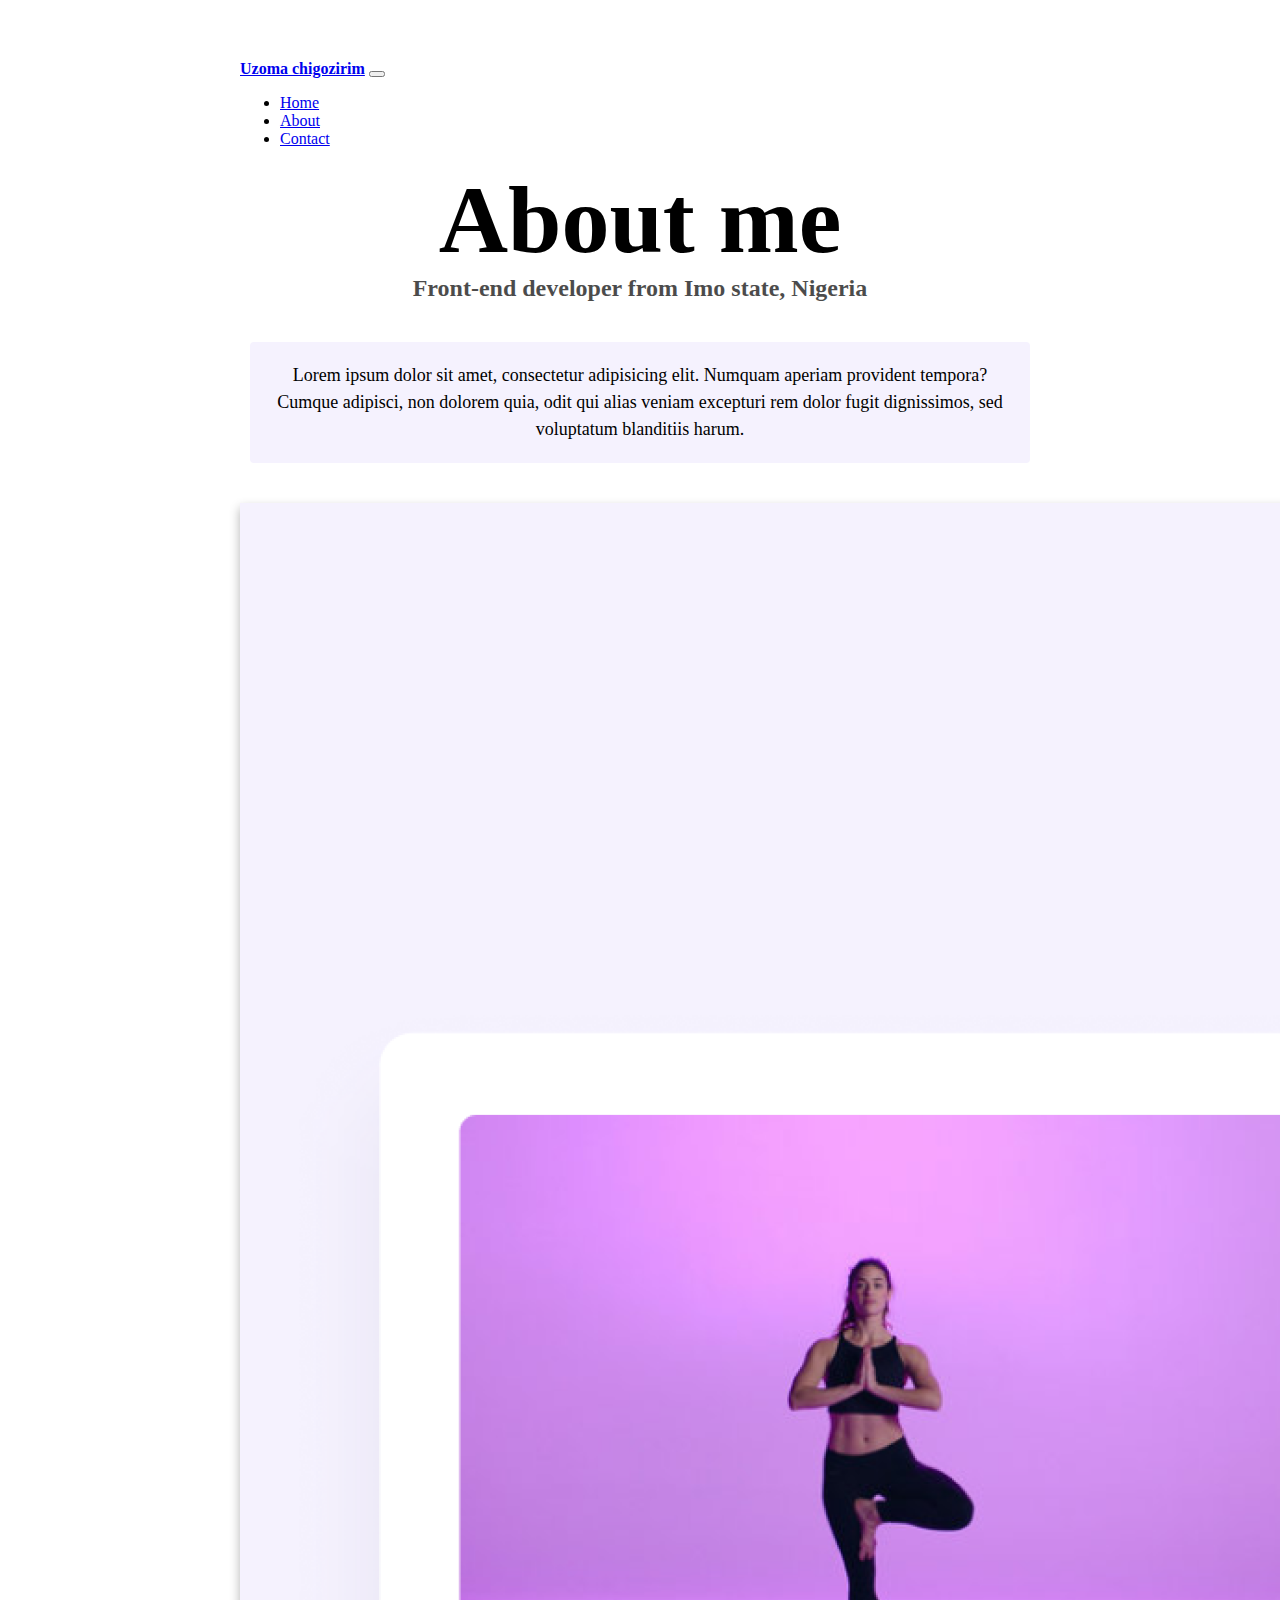
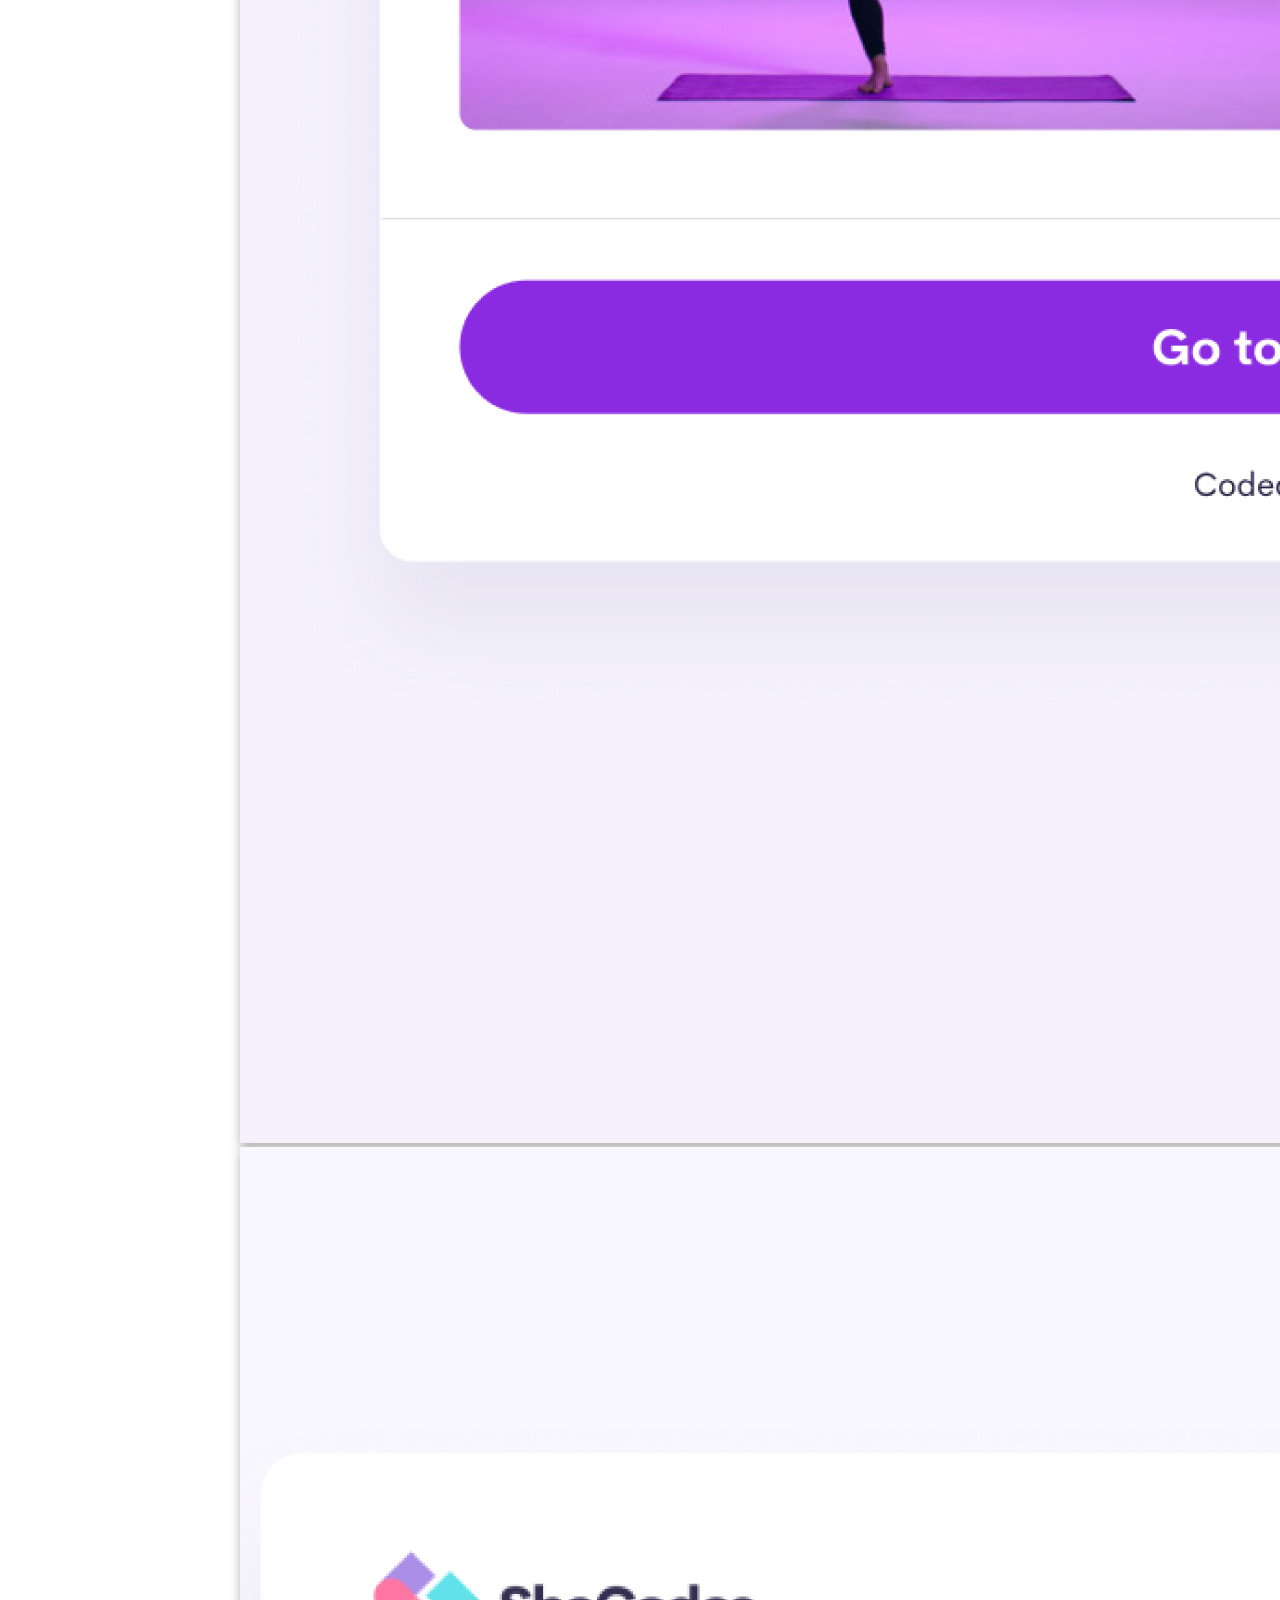
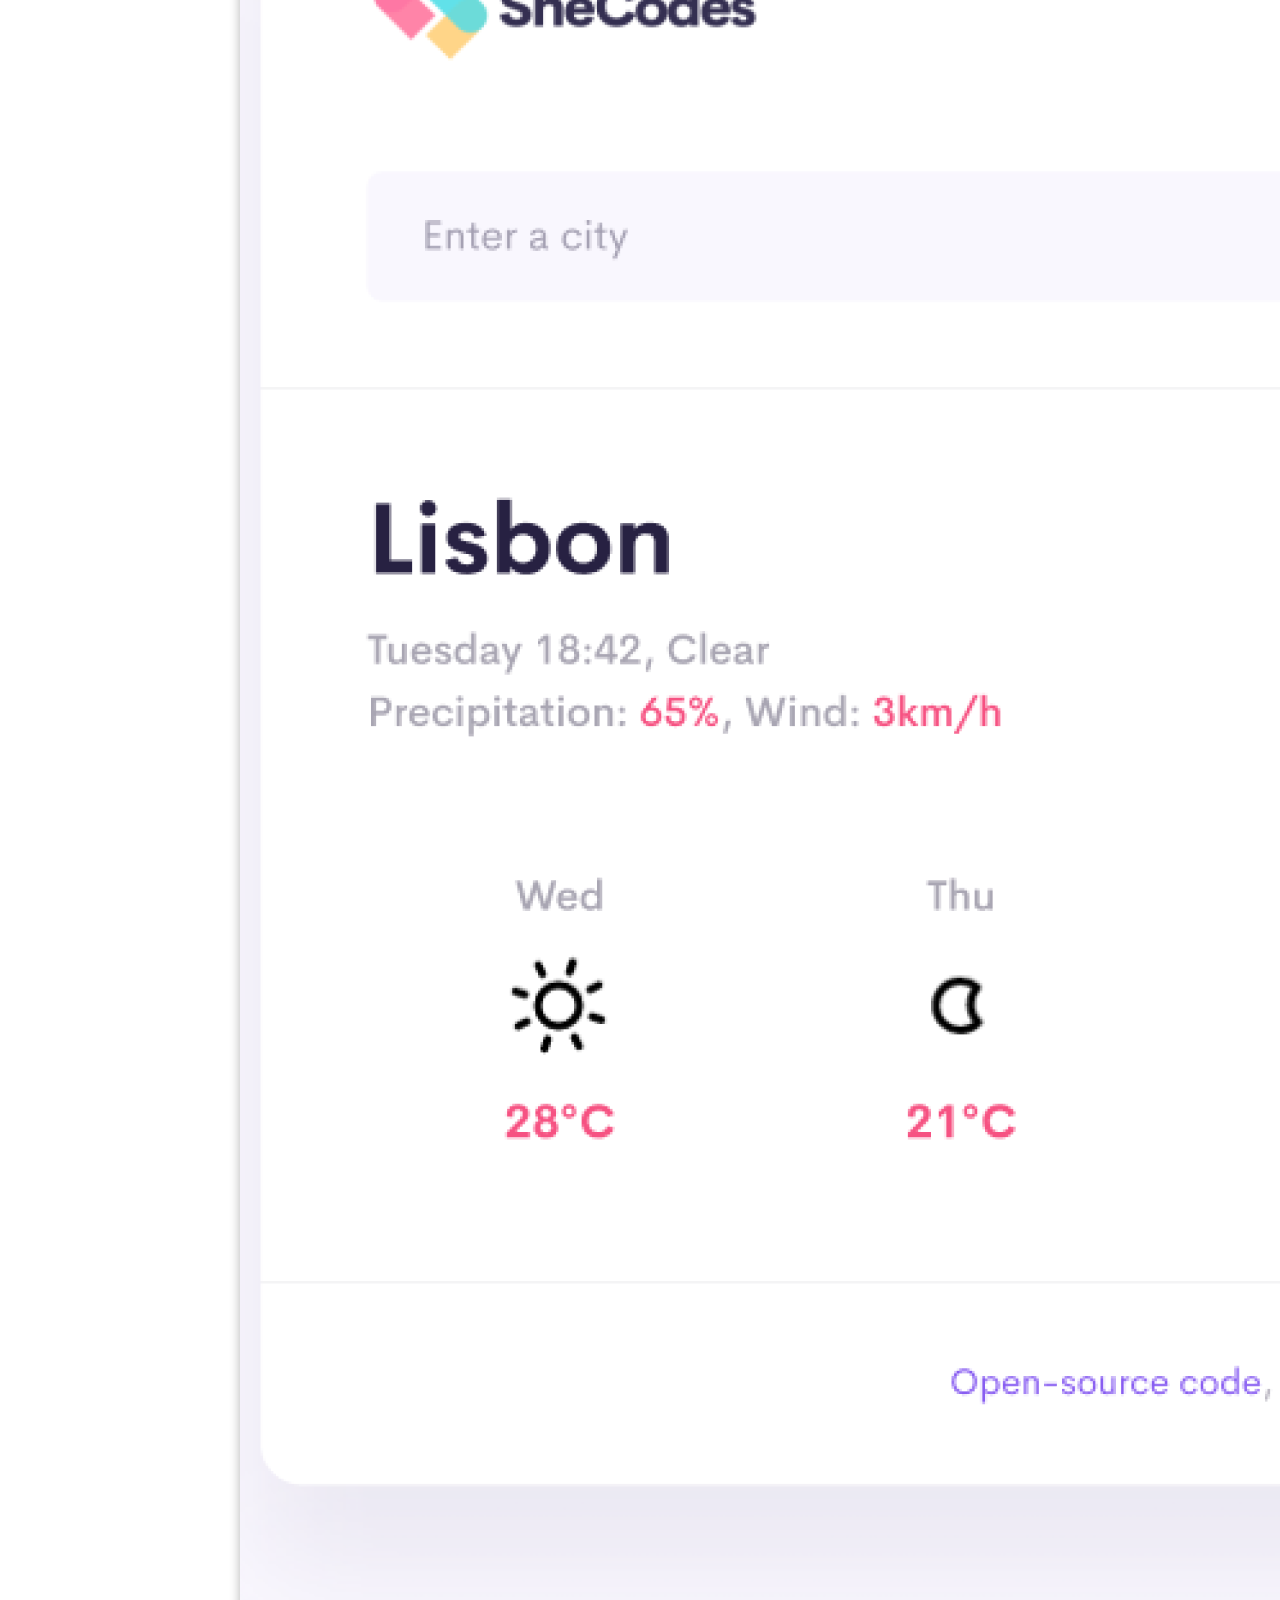
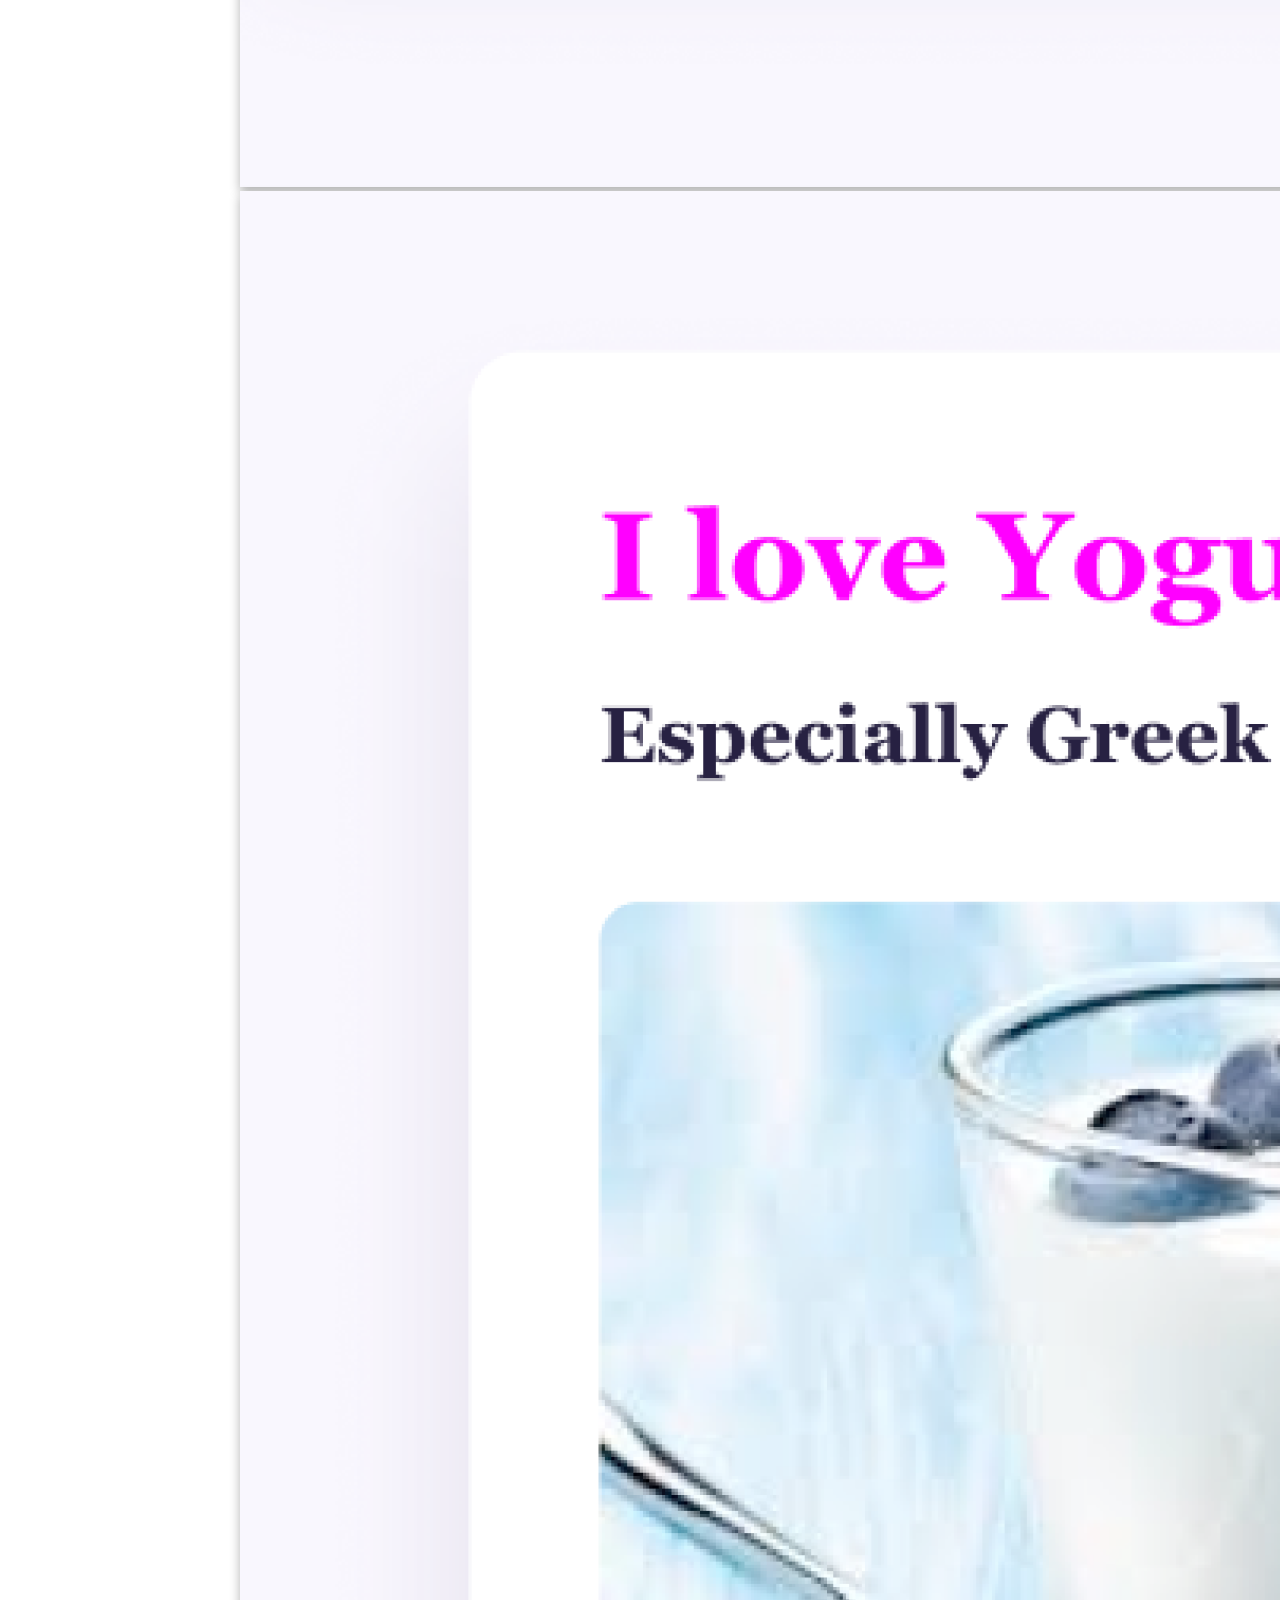
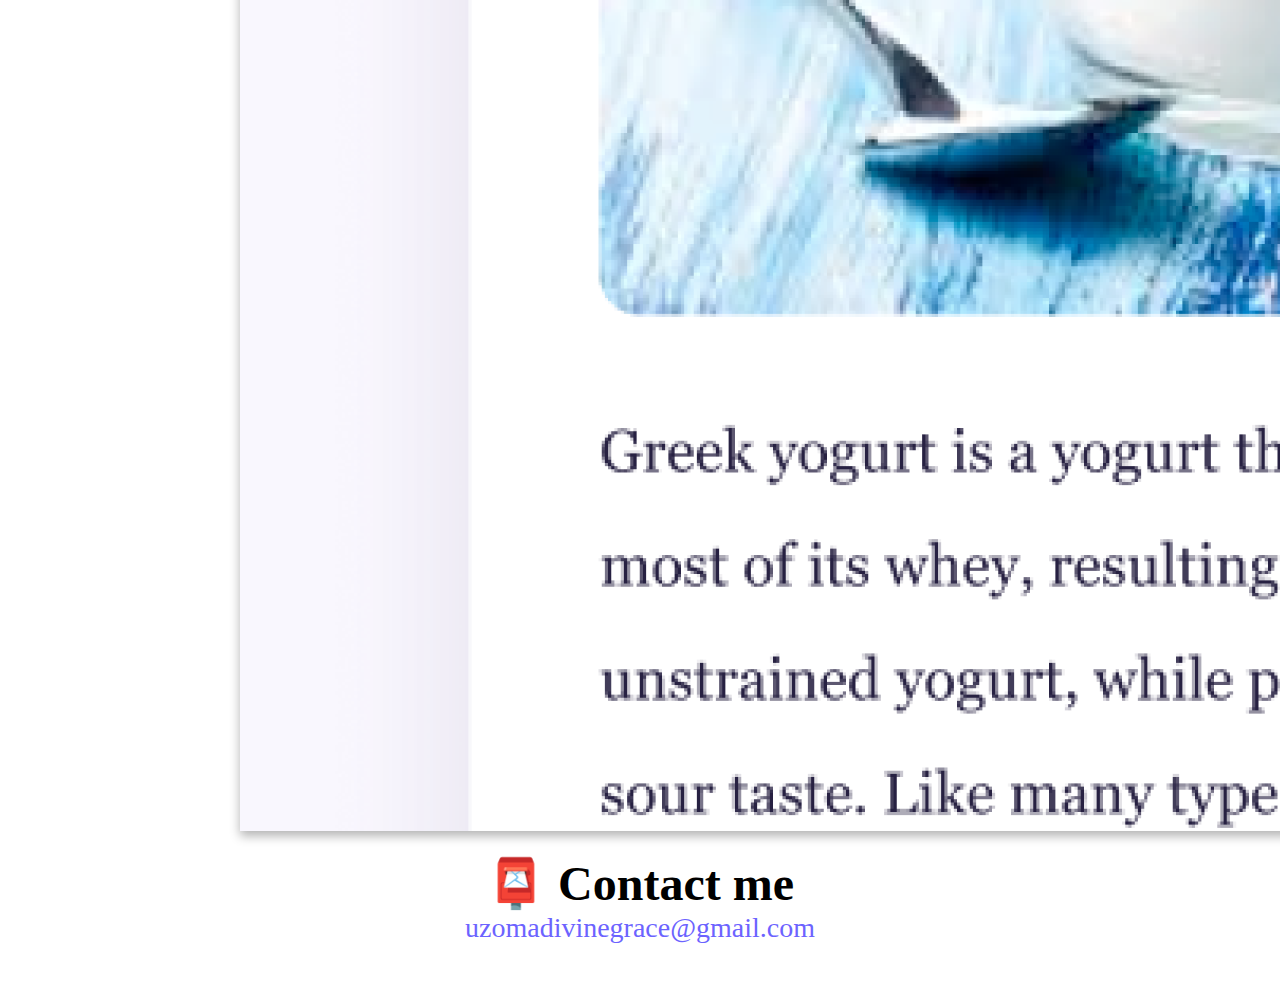
==== about.html @ e3487bbd "started the portfolio website" ====
<!DOCTYPE html>
<html lang="en">
  <head>
    <meta charset="UTF-8" />
    <meta http-equiv="X-UA-Compatible" content="IE=edge" />
    <meta name="viewport" content="width=device-width, initial-scale=1.0" />
    <meta name="description" content="The about page of Uzoma Chigozirim" />
    <link
      href="https://cdn.jsdelivr.net/npm/bootstrap@5.2.1/dist/css/bootstrap.min.css"
      rel="stylesheet"
      integrity="sha384-iYQeCzEYFbKjA/T2uDLTpkwGzCiq6soy8tYaI1GyVh/UjpbCx/TYkiZhlZB6+fzT"
      crossorigin="anonymous"
    />
    <script
      src="https://cdn.jsdelivr.net/npm/bootstrap@5.2.1/dist/js/bootstrap.bundle.min.js"
      integrity="sha384-u1OknCvxWvY5kfmNBILK2hRnQC3Pr17a+RTT6rIHI7NnikvbZlHgTPOOmMi466C8"
      crossorigin="anonymous"
    ></script>
    <link rel="stylesheet" href="/src/style.css" />
    <title>About uzoma chigozirim</title>
  </head>
  <body>
    <div class="container">
      <div class="fixed-top">
        <nav class="navbar navbar-expand-lg bg-light">
          <div class="container-fluid">
            <a class="navbar-brand" href="#"
              ><strong>Uzoma chigozirim</strong></a
            >
            <button
              class="navbar-toggler"
              type="button"
              data-bs-toggle="collapse"
              data-bs-target="#navbarNav"
              aria-controls="navbarNav"
              aria-expanded="false"
              aria-label="Toggle navigation"
            >
              <span class="navbar-toggler-icon"></span>
            </button>
            <div class="collapse navbar-collapse" id="navbarNav">
              <ul class="navbar-nav">
                <li class="nav-item">
                  <a
                    class="nav-link active"
                    aria-current="page"
                    href="/index.html"
                    >Home</a
                  >
                </li>
                <li class="nav-item">
                  <a class="nav-link" href="/about.html">About</a>
                </li>
                <li class="nav-item">
                  <a class="nav-link" href="/about.html#contact">Contact</a>
                </li>
              </ul>
            </div>
          </div>
        </nav>
      </div>
    </div>

    <h1>About me</h1>
    <h3>Front-end developer from Imo state, Nigeria</h3>
    <div class="about-paragraphs">
      <p>
        Lorem ipsum dolor sit amet, consectetur adipisicing elit. Numquam
        aperiam provident tempora? Cumque adipisci, non dolorem quia, odit qui
        alias veniam excepturi rem dolor fugit dignissimos, sed voluptatum
        blanditiis harum.
      </p>
    </div>

    <div class="container">
      <div class="row">
        <div class="col-md-4">
          <img
            src="/images/yoga.png"
            alt="yoga-lady"
            class="img-fluid rounded p-2 border m-2"
          />
        </div>

        <div class="col-md-4">
          <img
            src="/images/weather.png"
            alt="weather-app"
            class="img-fluid rounded p-2 border m-2"
          />
        </div>

        <div class="col-md-4">
          <img
            src="/images/yogurt.png"
            alt="Greekstyle yogurt"
            class="img-fluid rounded p-2 border m-2"
          />
        </div>
      </div>
    </div>

    <div id="contact">
      <h2>📮 Contact me</h2>
      <a
        href="mailto:uzomadivinegrace@gmail.com"
        title="Email Address"
        class="email-link"
      >
        uzomadivinegrace@gmail.com
      </a>
    </div>
  </body>
</html>
---- src/style.css ----
:root {
  --primary-color: #6c63ff;
  --secondary-color: #f5f2fe;
  --box-shadow: 0 5px 10px rgba(0, 0, 0, 0.3);
}

body {
  margin: 60px auto;
  max-width: 800px;
}

h1,
h2,
h3 {
  text-align: center;
  margin: 0;
}

h1 {
  font-size: 96px;
}

h2 {
  font-size: 48px;
}

h3 {
  font-size: 24px;
  opacity: 0.7;
}

h4 {
  font-size: 50px;
}

p {
  background: var(--secondary-color);
  padding: 20px;
  border-radius: 4px;
  font-size: 18px;
  line-height: 1.5;
  text-align: center;
  display: block;
}

img {
  box-shadow: var(--box-shadow);
}

#contact {
  margin: 20px;
}

.navigation-links {
  display: flex;
  margin-top: 40px;
  justify-content: center;
}

.navigation-links a {
  margin: 20px;
  border-radius: 4px;
  padding: 20px 15px;
  text-decoration: none;
  text-transform: capitalize;
}

.contact-link {
  background: var(--primary-color);
  box-shadow: var(--box-shadow);
  color: white;
}

.about-link {
  color: var(--primary-color);
  border: 1px solid var(--primary-color);
}

.homepage-link {
  color: var(--primary-color);
  text-align: center;
  display: block;
}

.about-paragraphs {
  display: flex;
  flex-direction: center;
  margin: 30px 0;
}

.about-paragraphs p {
  margin: 10px;
}

.email-link {
  display: flex;
  justify-content: center;
  color: var(--primary-color);
  font-size: 28px;
  text-decoration: none;
}

.email-link:hover {
  text-decoration: underline;
}

.button {
  background: var(--primary-color);
  color: var(--secondary-color);
  display: block;
  padding: 10px;
  max-width: fit-content;
}
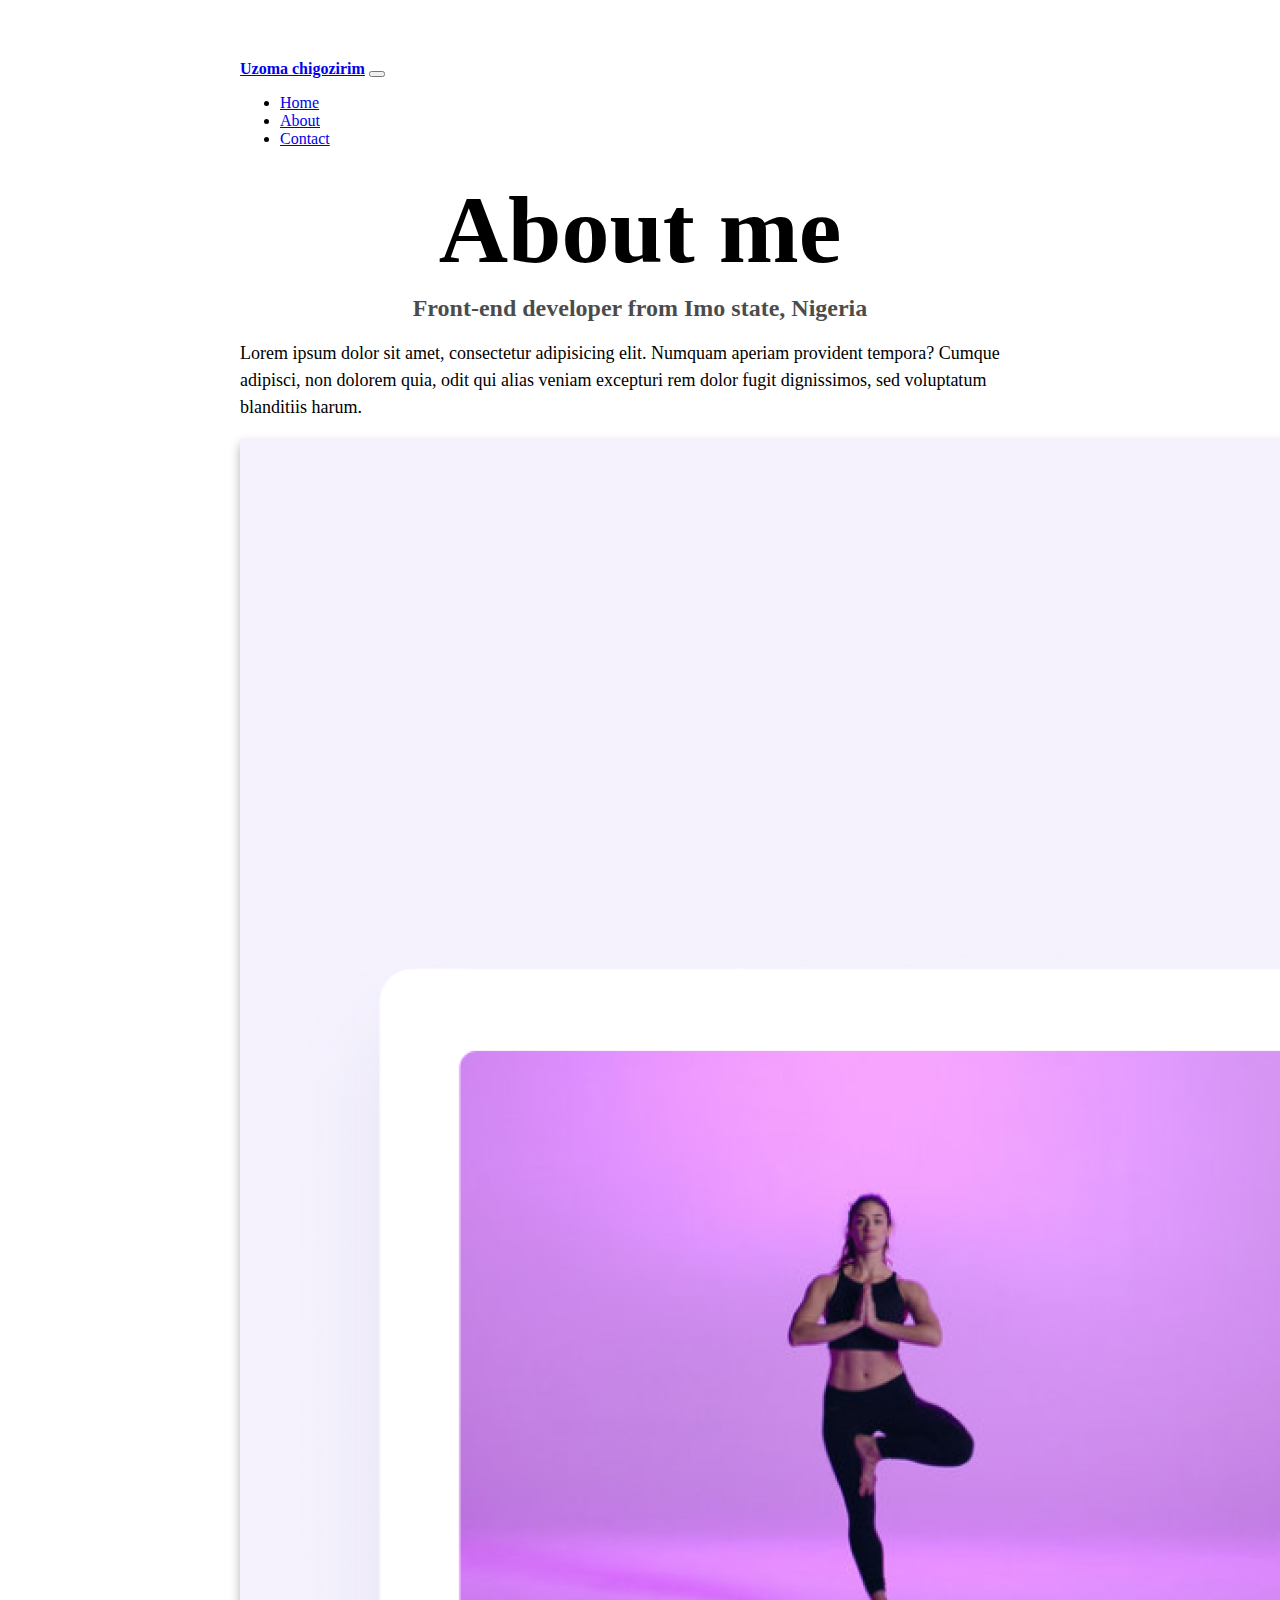
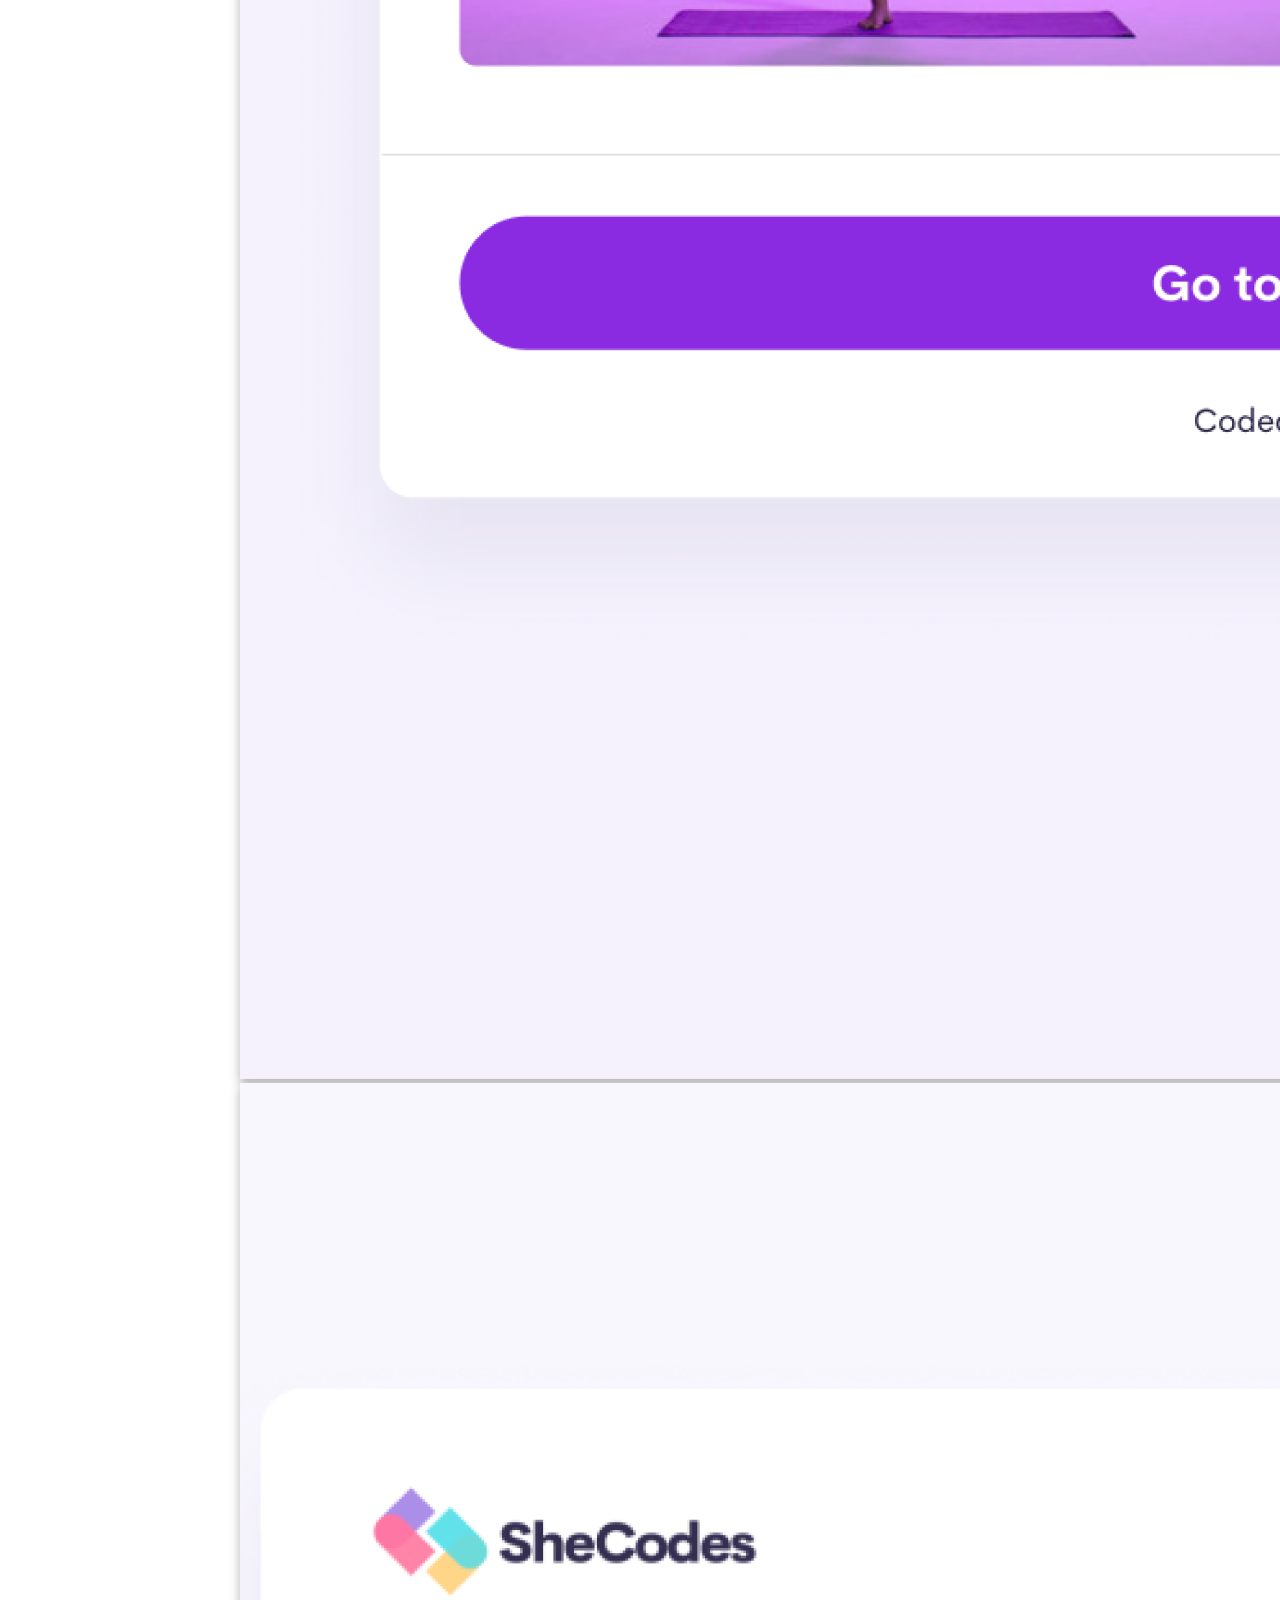
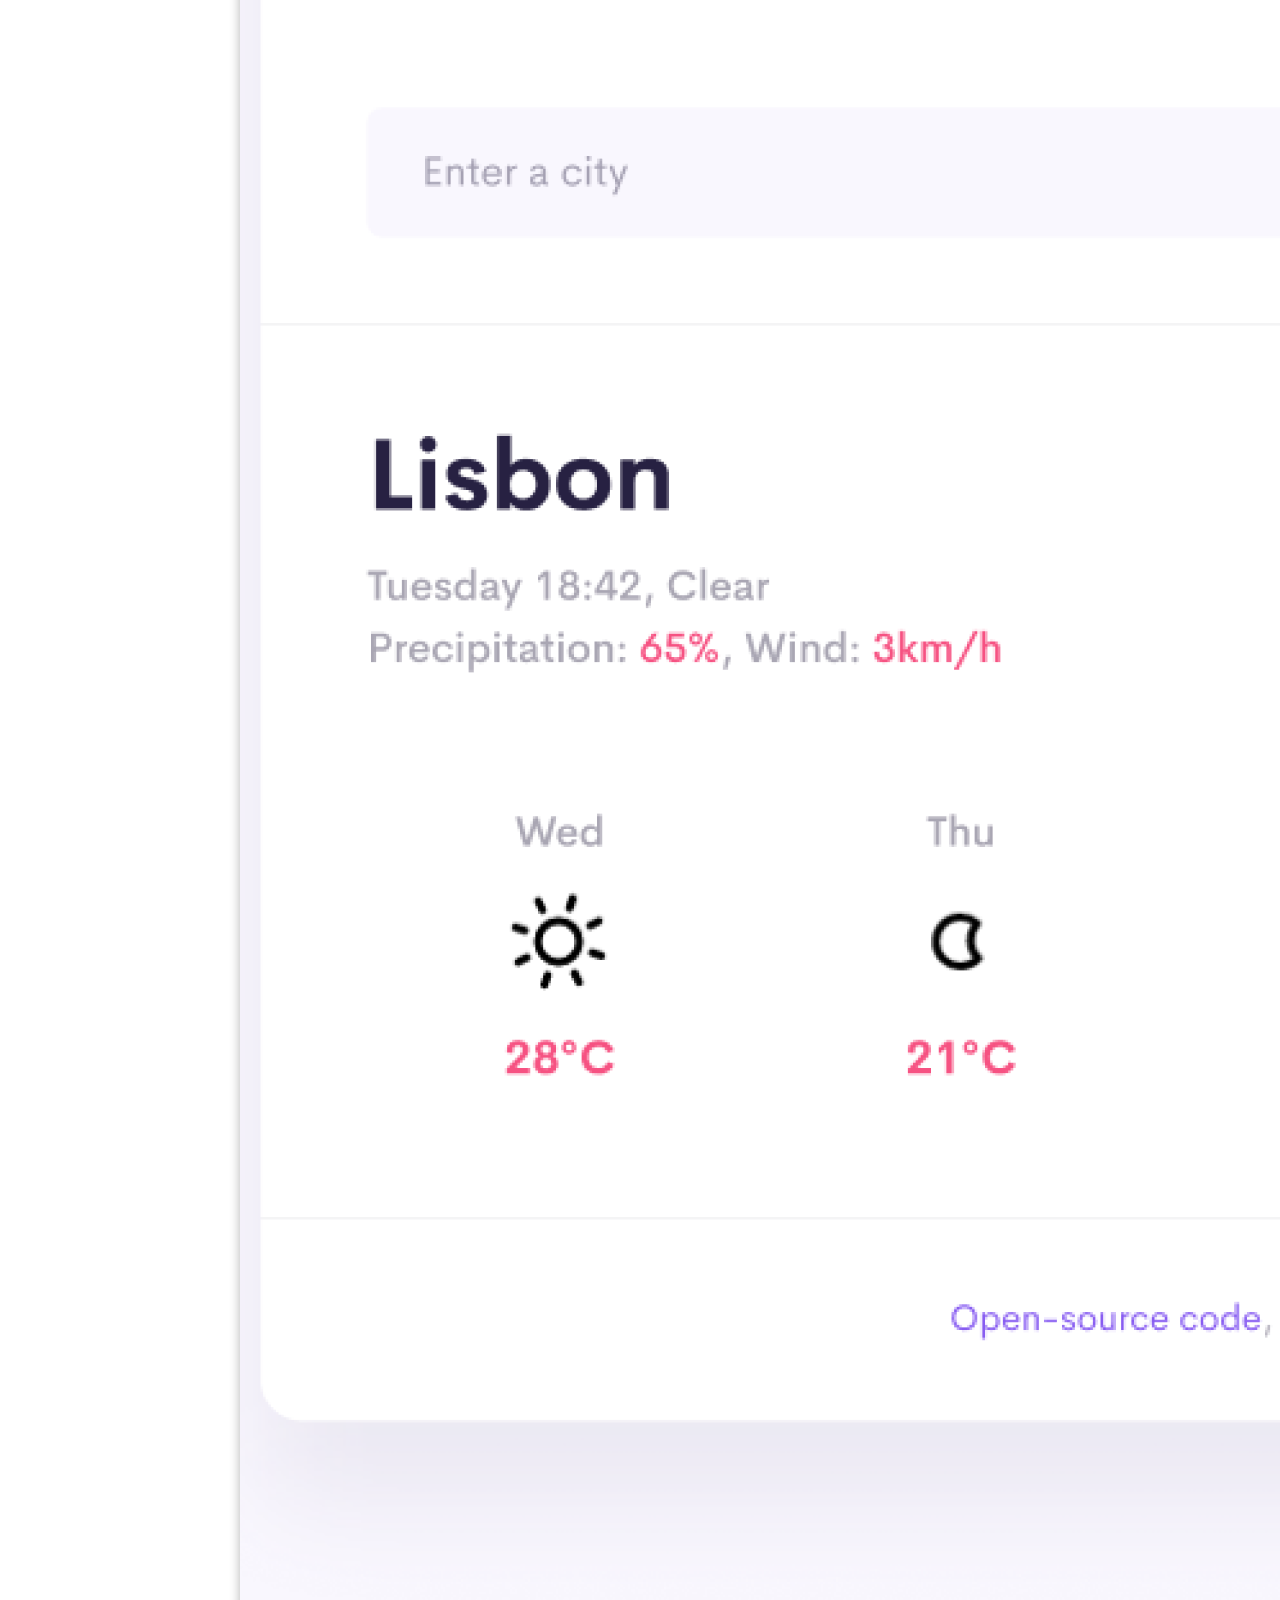
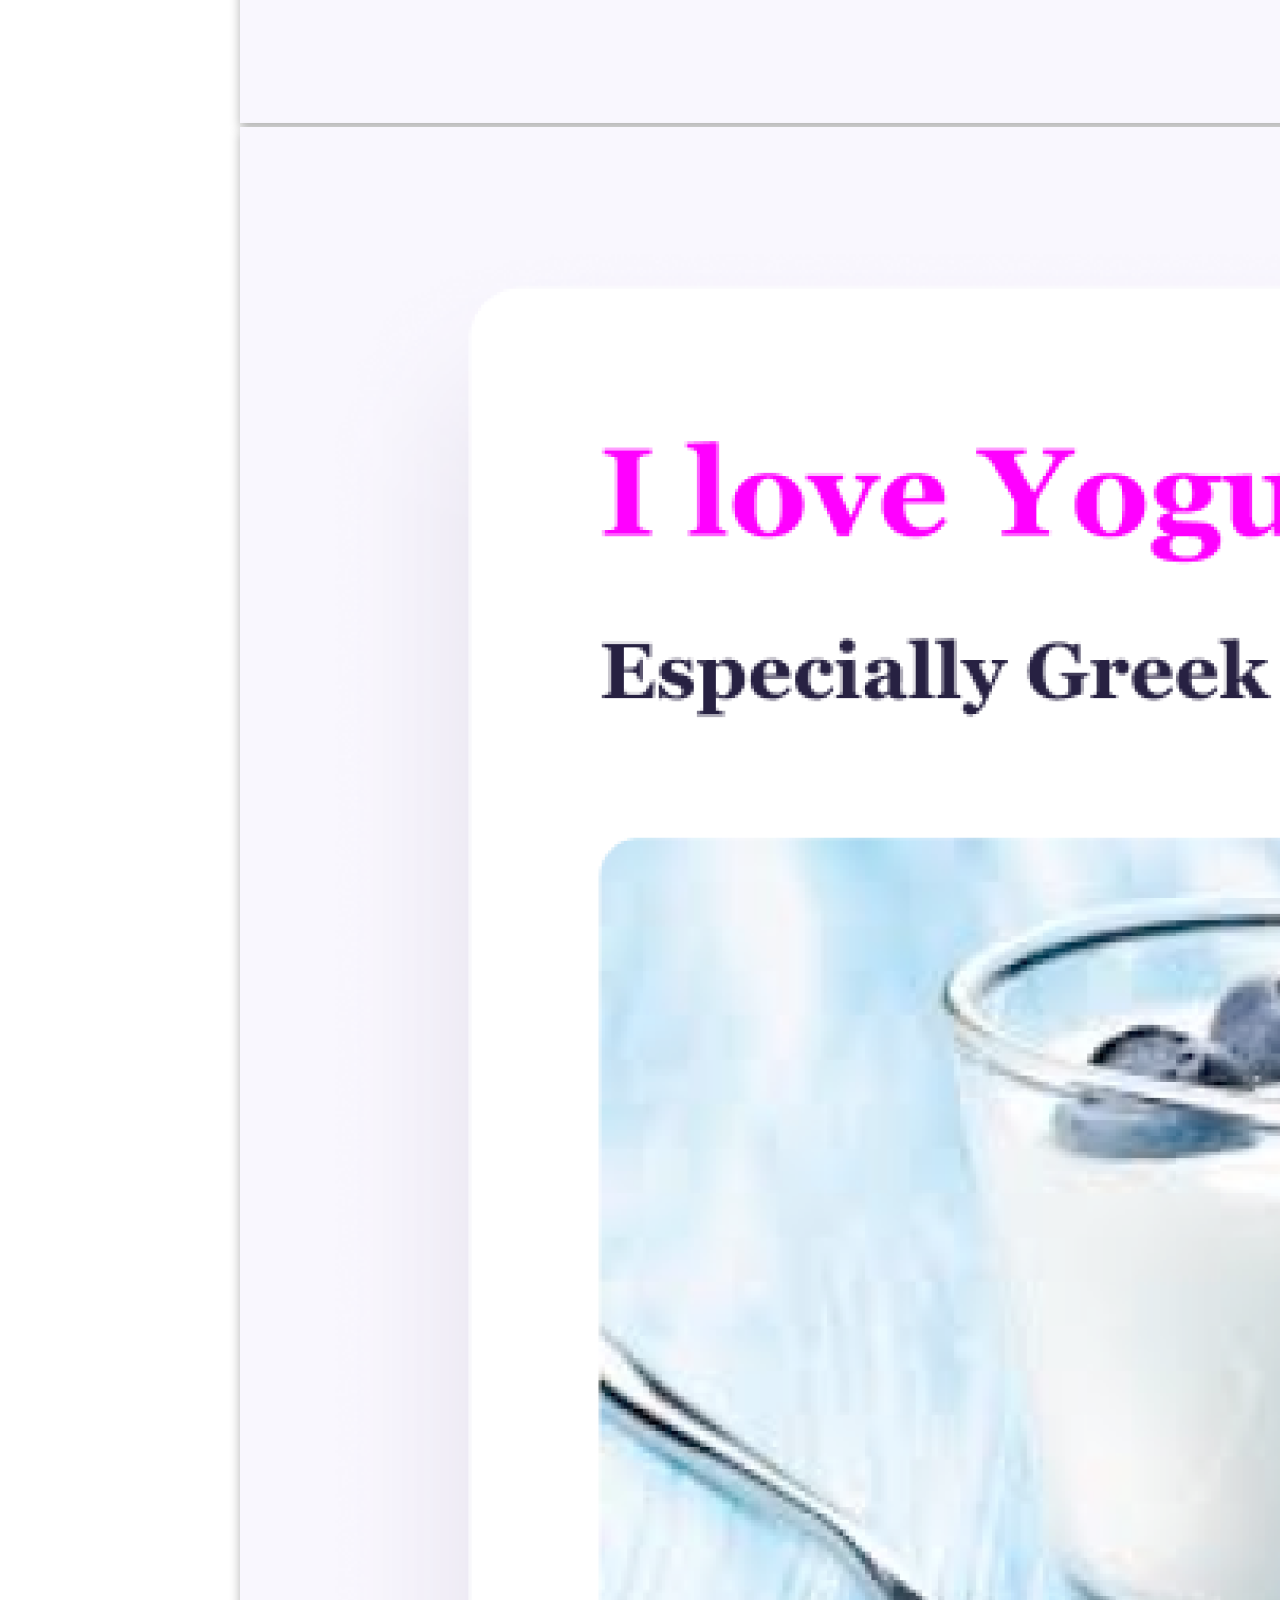
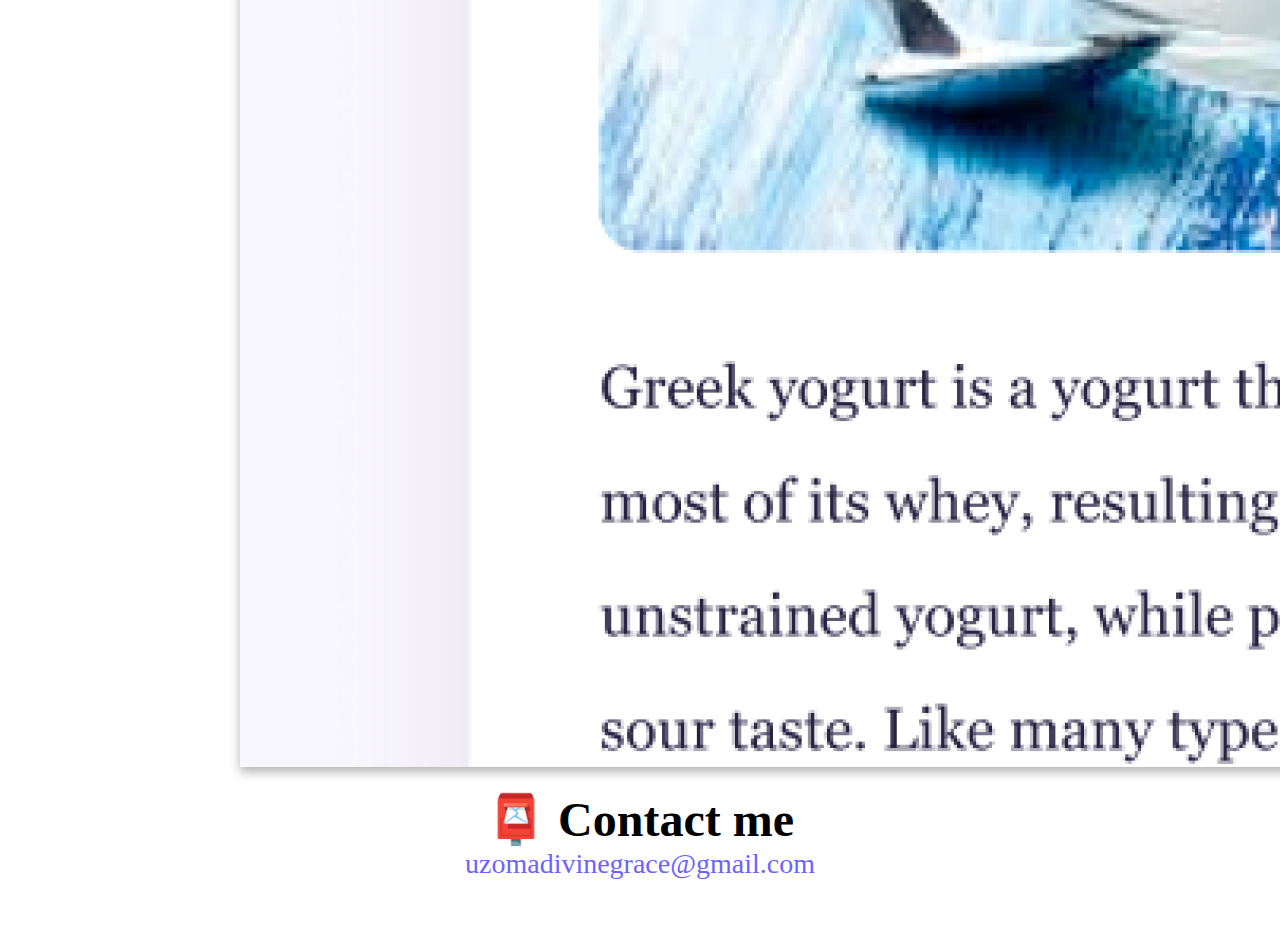
==== commit 7fbff139: "made page more responsive" ====
--- a/about.html
+++ b/about.html
@@ -41,15 +41,12 @@
             <div class="collapse navbar-collapse" id="navbarNav">
               <ul class="navbar-nav">
                 <li class="nav-item">
-                  <a
-                    class="nav-link active"
-                    aria-current="page"
-                    href="/index.html"
+                  <a class="nav-link" aria-current="page" href="/index.html"
                     >Home</a
                   >
                 </li>
                 <li class="nav-item">
-                  <a class="nav-link" href="/about.html">About</a>
+                  <a class="nav-link active" href="/about.html">About</a>
                 </li>
                 <li class="nav-item">
                   <a class="nav-link" href="/about.html#contact">Contact</a>
@@ -63,14 +60,12 @@
 
     <h1>About me</h1>
     <h3>Front-end developer from Imo state, Nigeria</h3>
-    <div class="about-paragraphs">
-      <p>
-        Lorem ipsum dolor sit amet, consectetur adipisicing elit. Numquam
-        aperiam provident tempora? Cumque adipisci, non dolorem quia, odit qui
-        alias veniam excepturi rem dolor fugit dignissimos, sed voluptatum
-        blanditiis harum.
-      </p>
-    </div>
+    <p>
+      Lorem ipsum dolor sit amet, consectetur adipisicing elit. Numquam aperiam
+      provident tempora? Cumque adipisci, non dolorem quia, odit qui alias
+      veniam excepturi rem dolor fugit dignissimos, sed voluptatum blanditiis
+      harum.
+    </p>
 
     <div class="container">
       <div class="row">
@@ -78,7 +73,7 @@
           <img
             src="/images/yoga.png"
             alt="yoga-lady"
-            class="img-fluid rounded p-2 border m-2"
+            class="img-fluid rounded p-2 border m-2 about-image"
           />
         </div>
 
@@ -86,7 +81,7 @@
           <img
             src="/images/weather.png"
             alt="weather-app"
-            class="img-fluid rounded p-2 border m-2"
+            class="img-fluid rounded p-2 border m-2 about-image"
           />
         </div>
 
@@ -94,7 +89,7 @@
           <img
             src="/images/yogurt.png"
             alt="Greekstyle yogurt"
-            class="img-fluid rounded p-2 border m-2"
+            class="img-fluid rounded p-2 border m-2 about-image"
           />
         </div>
       </div>
--- a/src/style.css
+++ b/src/style.css
@@ -18,6 +18,8 @@
 
 h1 {
   font-size: 96px;
+  padding: 10px;
+  font-weight: 1000px;
 }
 
 h2 {
@@ -34,13 +36,11 @@
 }
 
 p {
-  background: var(--secondary-color);
-  padding: 20px;
-  border-radius: 4px;
   font-size: 18px;
   line-height: 1.5;
-  text-align: center;
+  text-align: left;
   display: block;
+  margin-top: 15pxs;
 }
 
 img {
@@ -82,16 +82,6 @@
   display: block;
 }
 
-.about-paragraphs {
-  display: flex;
-  flex-direction: center;
-  margin: 30px 0;
-}
-
-.about-paragraphs p {
-  margin: 10px;
-}
-
 .email-link {
   display: flex;
   justify-content: center;
@@ -111,3 +101,31 @@
   padding: 10px;
   max-width: fit-content;
 }
+
+@media (max-width: 680px) {
+  h1 {
+    font-size: 50px;
+  }
+
+  h2 {
+    font-size: 30px;
+  }
+
+  p {
+    font-size: 15px;
+    text-align: center;
+  }
+
+  .about-image {
+    display: block;
+    margin: 10px auto;
+  }
+
+  .index-img {
+    display: none;
+  }
+
+  .index-button {
+    padding: 10px 25px;
+  }
+}
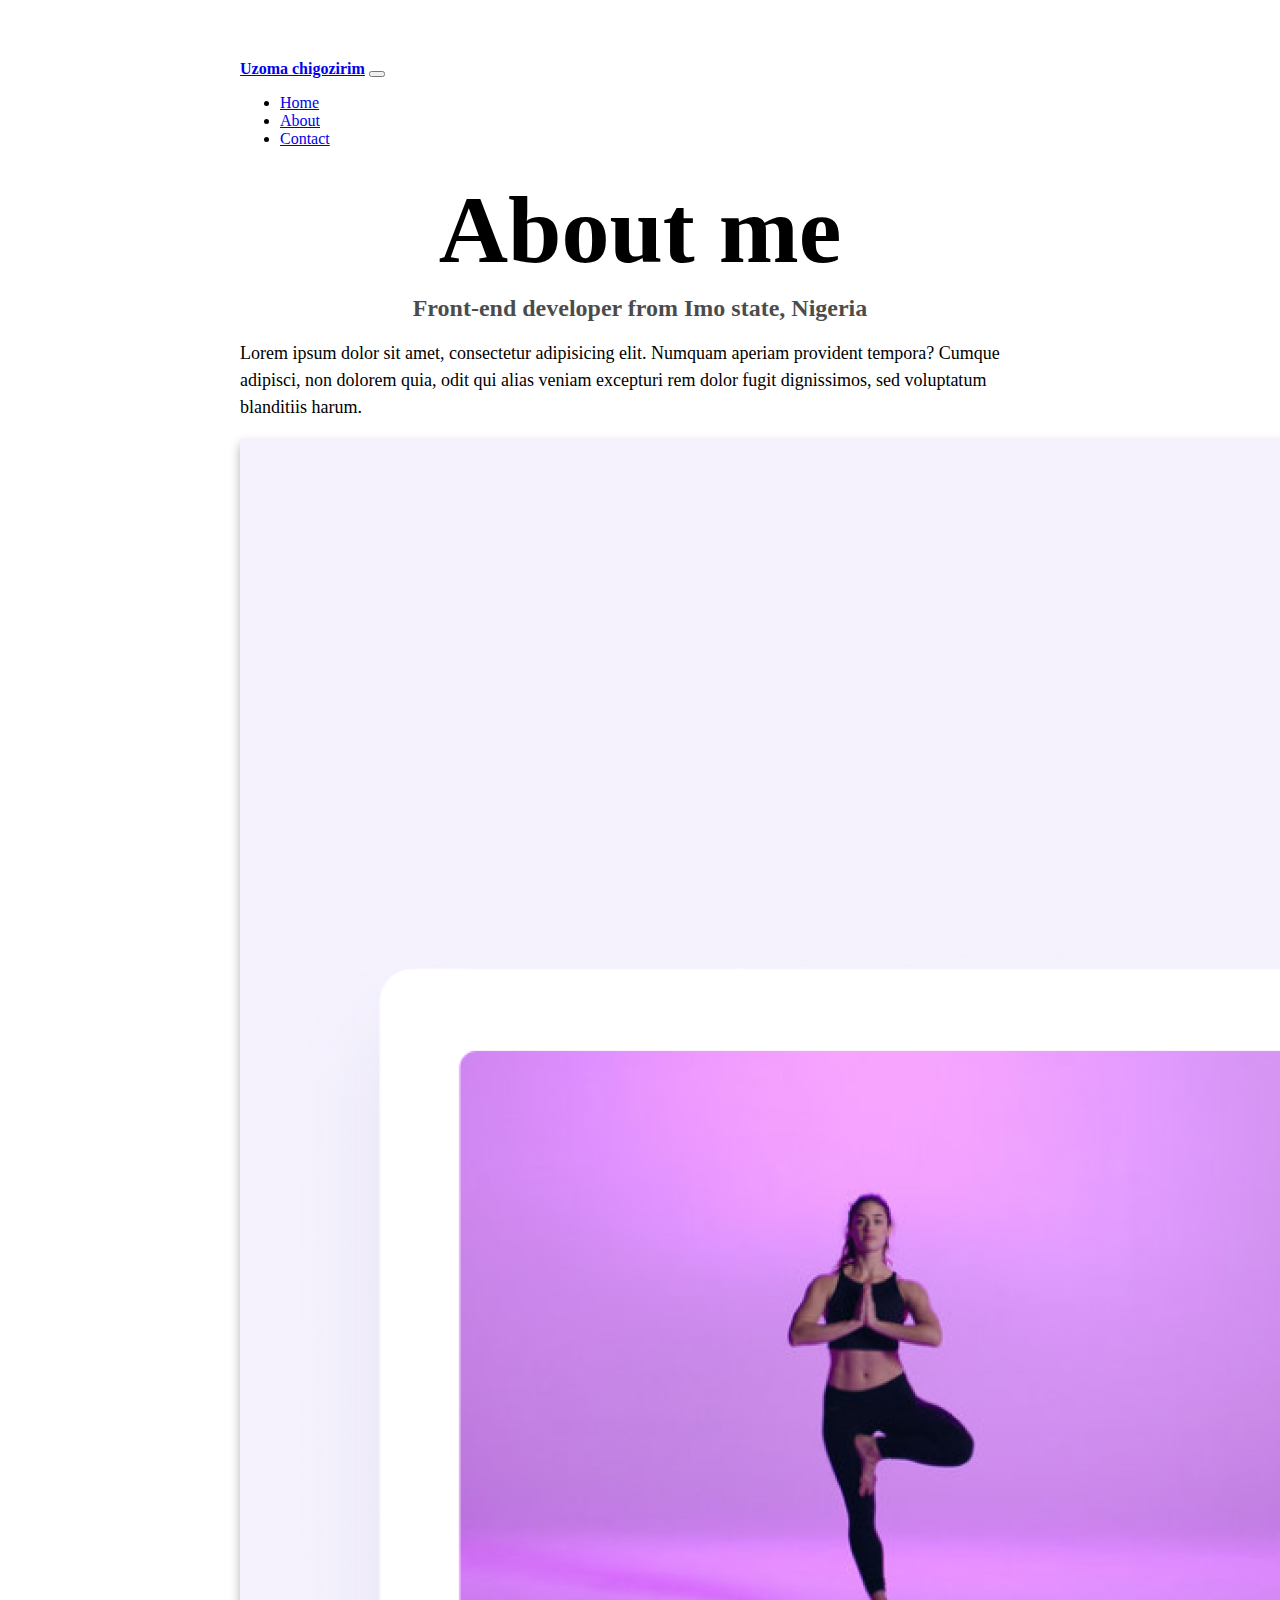
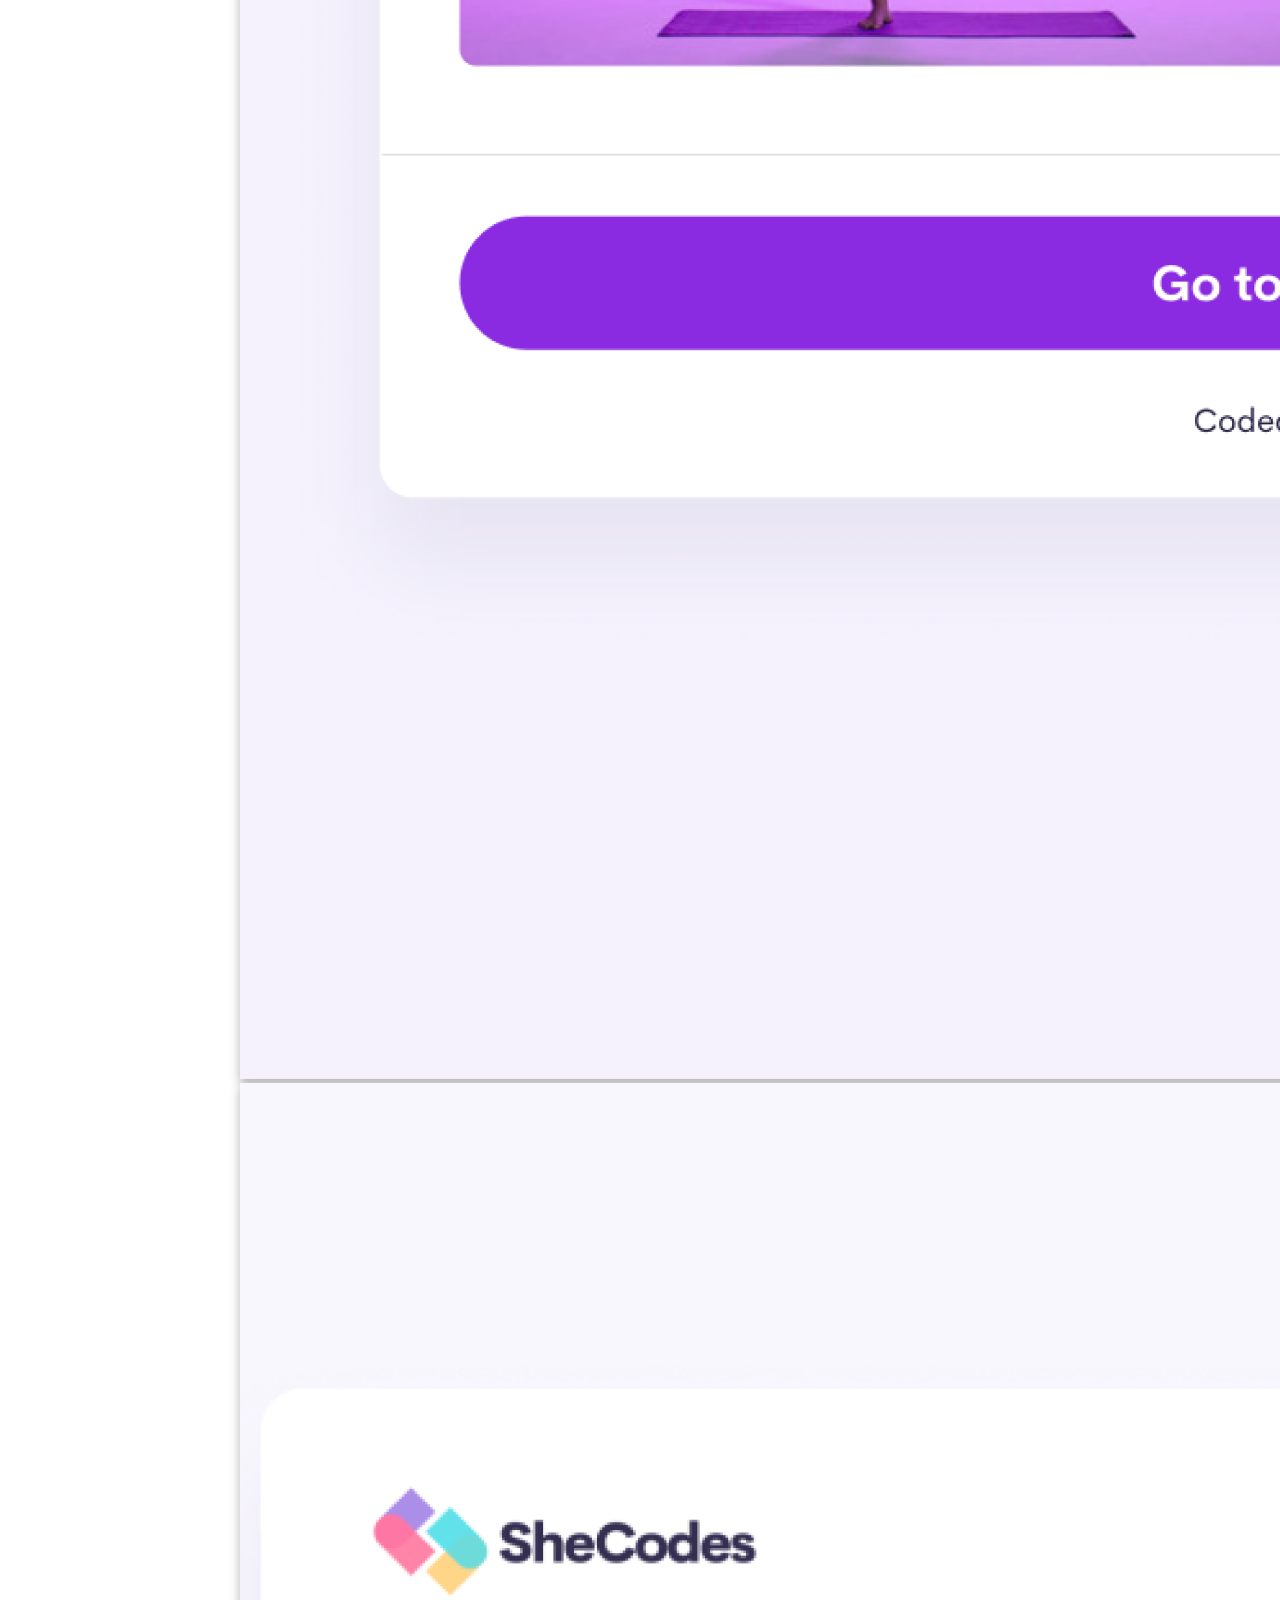
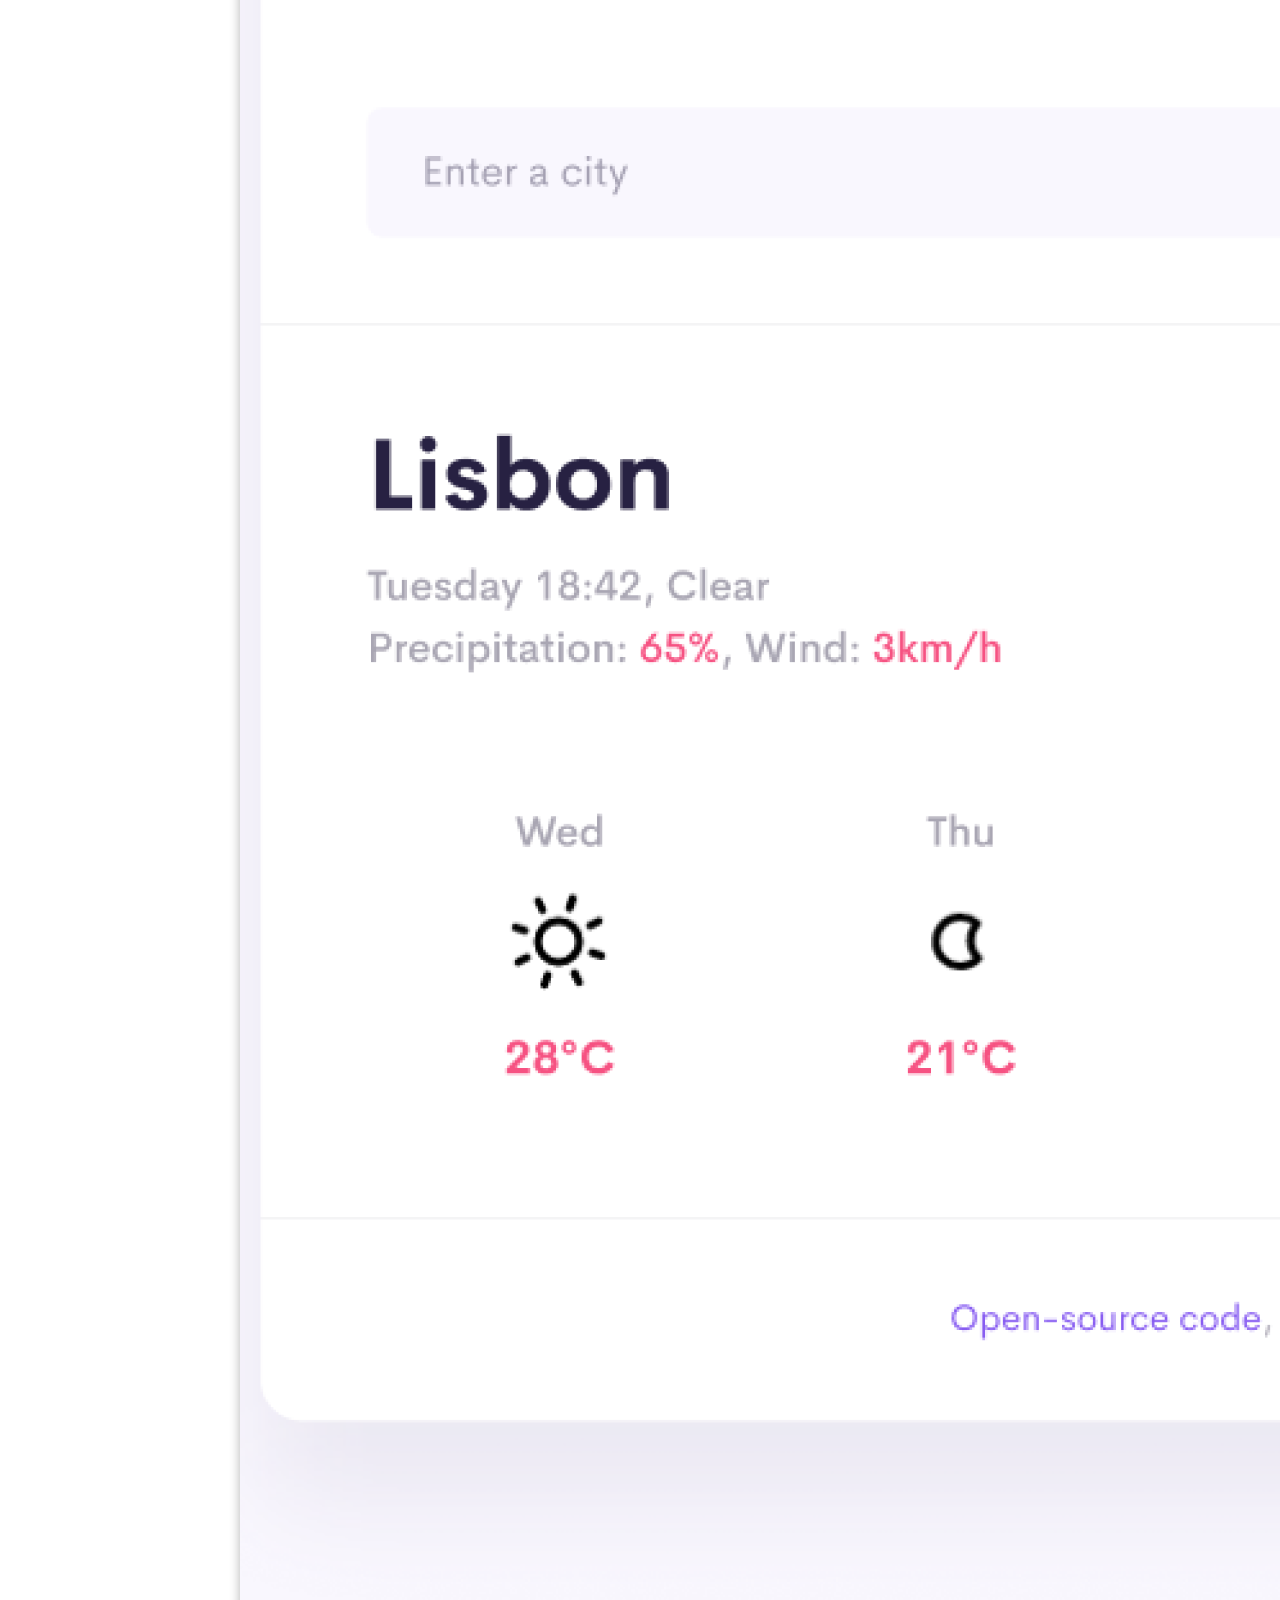
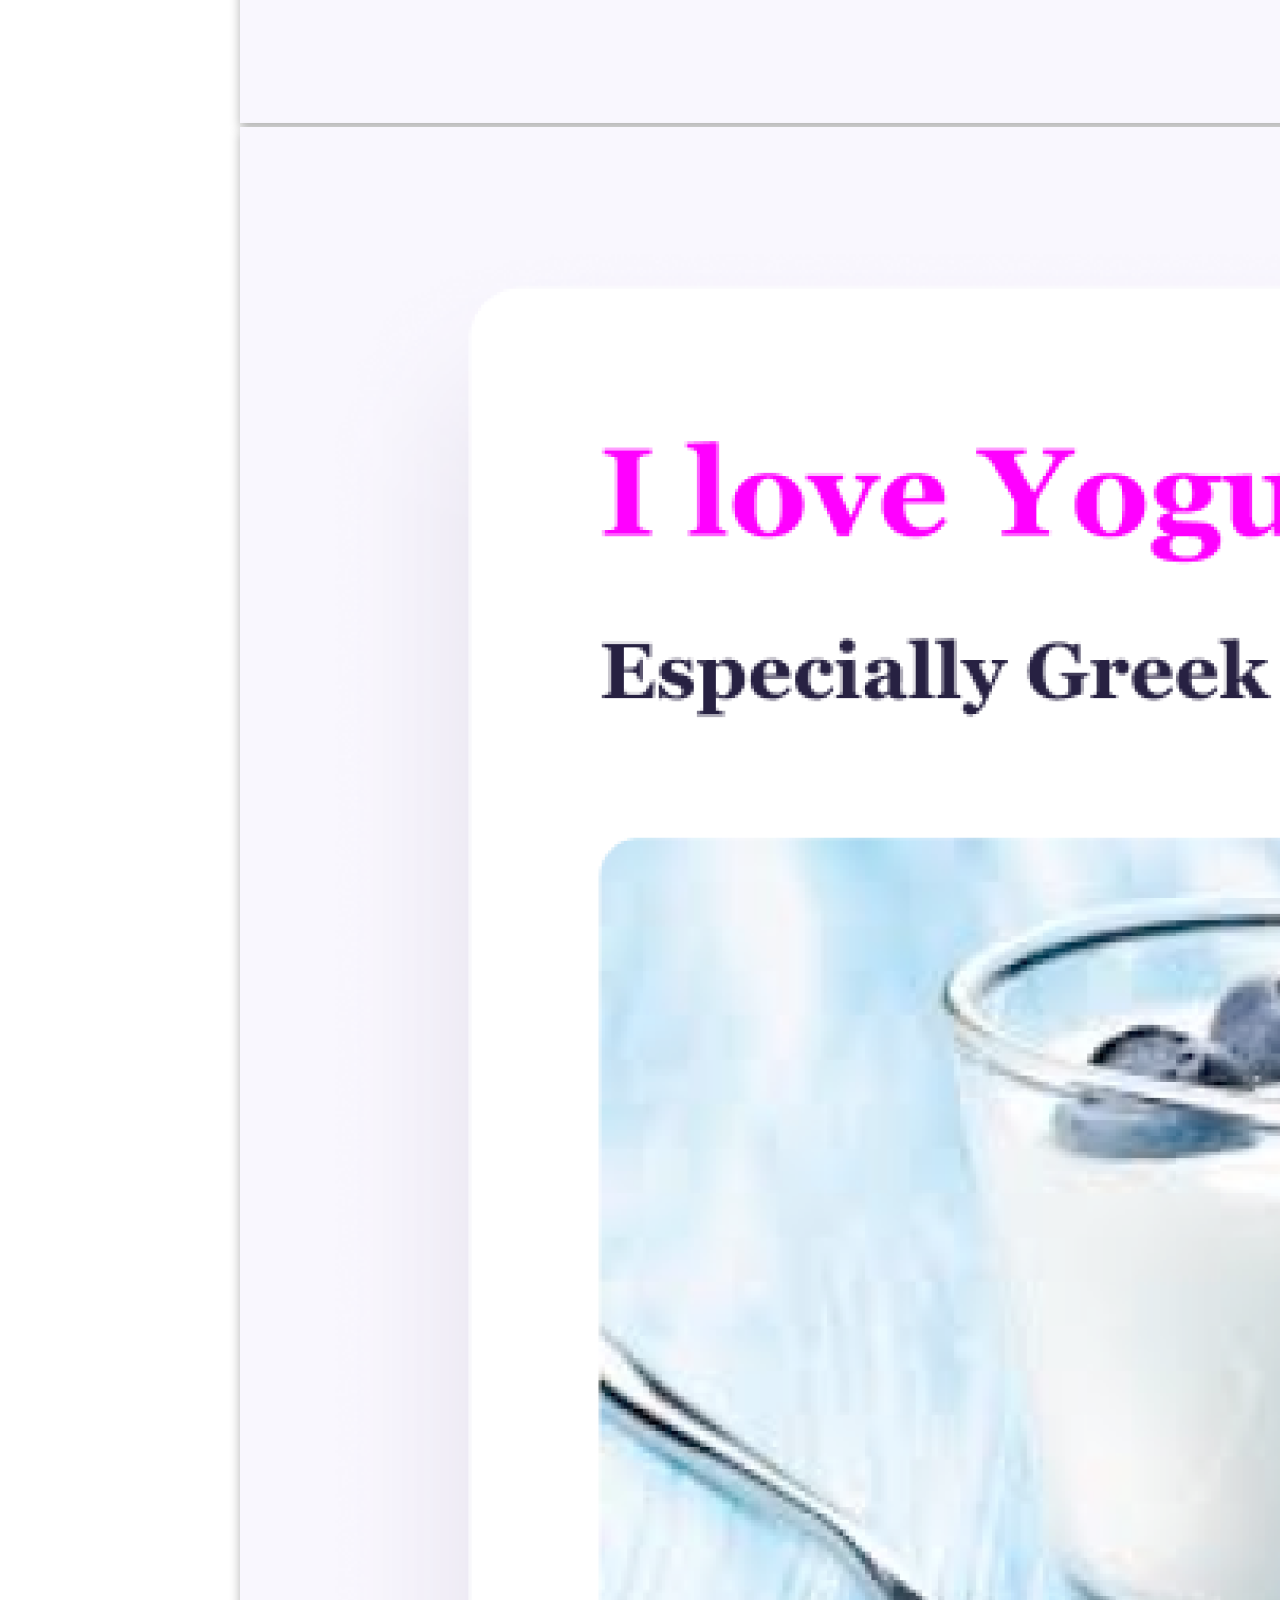
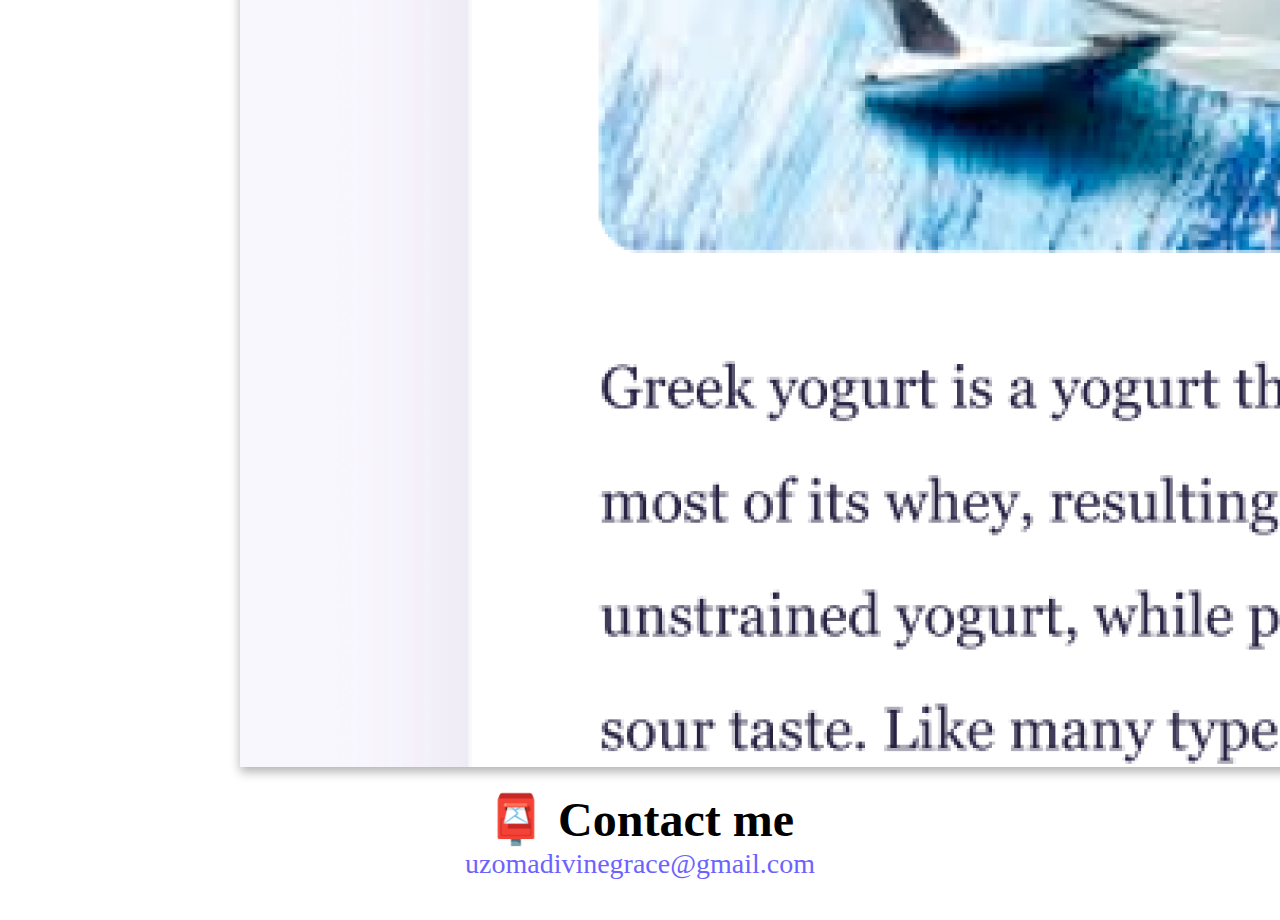
==== commit fe2a95aa: "fixed the contact link to be more responsive" ====
--- a/about.html
+++ b/about.html
@@ -4,7 +4,10 @@
     <meta charset="UTF-8" />
     <meta http-equiv="X-UA-Compatible" content="IE=edge" />
     <meta name="viewport" content="width=device-width, initial-scale=1.0" />
-    <meta name="description" content="The about page of Uzoma Chigozirim" />
+    <meta
+      name="description"
+      content="The about and contact page of Uzoma Chigozirim"
+    />
     <link
       href="https://cdn.jsdelivr.net/npm/bootstrap@5.2.1/dist/css/bootstrap.min.css"
       rel="stylesheet"
@@ -17,7 +20,7 @@
       crossorigin="anonymous"
     ></script>
     <link rel="stylesheet" href="/src/style.css" />
-    <title>About uzoma chigozirim</title>
+    <title>About Uzoma Chigozirim</title>
   </head>
   <body>
     <div class="container">
--- a/src/style.css
+++ b/src/style.css
@@ -7,6 +7,7 @@
 body {
   margin: 60px auto;
   max-width: 800px;
+  margin-bottom: 40px;
 }
 
 h1,
@@ -71,6 +72,10 @@
   color: white;
 }
 
+.contact-link:hover {
+  color: white;
+}
+
 .about-link {
   color: var(--primary-color);
   border: 1px solid var(--primary-color);
@@ -97,9 +102,7 @@
 .button {
   background: var(--primary-color);
   color: var(--secondary-color);
-  display: block;
   padding: 10px;
-  max-width: fit-content;
 }
 
 @media (max-width: 680px) {
@@ -107,8 +110,10 @@
     font-size: 50px;
   }
 
-  h2 {
+  h2,
+  h4 {
     font-size: 30px;
+    text-align: center;
   }
 
   p {
@@ -116,16 +121,17 @@
     text-align: center;
   }
 
-  .about-image {
-    display: block;
-    margin: 10px auto;
-  }
-
   .index-img {
     display: none;
   }
 
-  .index-button {
-    padding: 10px 25px;
+  .button {
+    display: block;
+    margin: 0 20px;
+    text-align: center;
+  }
+
+  .email-link {
+    font-size: 20px;
   }
 }
